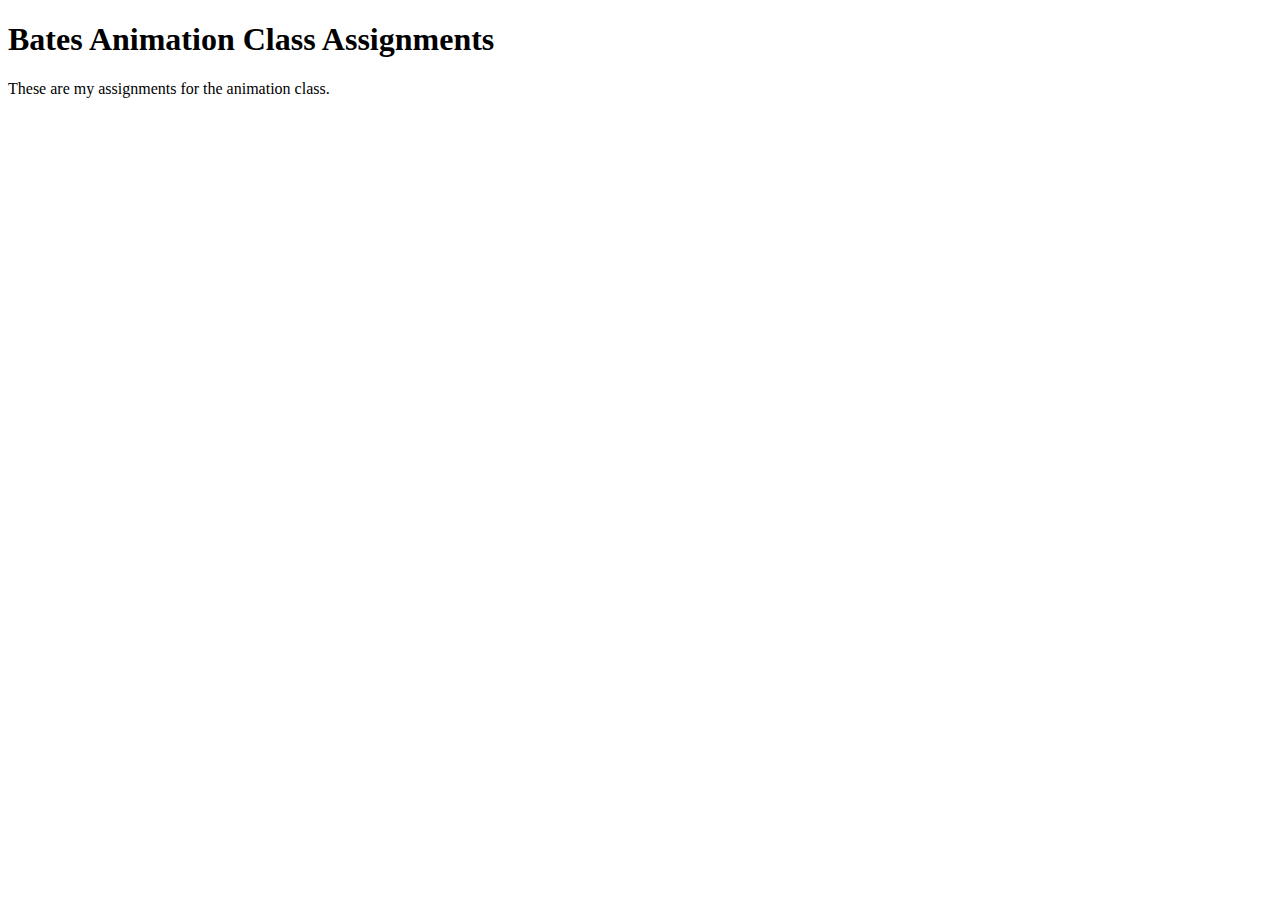
==== index.html @ 78d25197 "initialized repo" ====
<!DOCTYPE html>
<html lang="en">
  <head>
    <meta charset="UTF-8" />
    <meta name="viewport" content="width=device-width, initial-scale=1.0" />
    <title>Bates Animation Class 2025</title>
  </head>
  <body>
    <main>
      <h1>Bates Animation Class Assignments</h1>
      <p>These are my assignments for the animation class.</p>
    </main>
  </body>
</html>
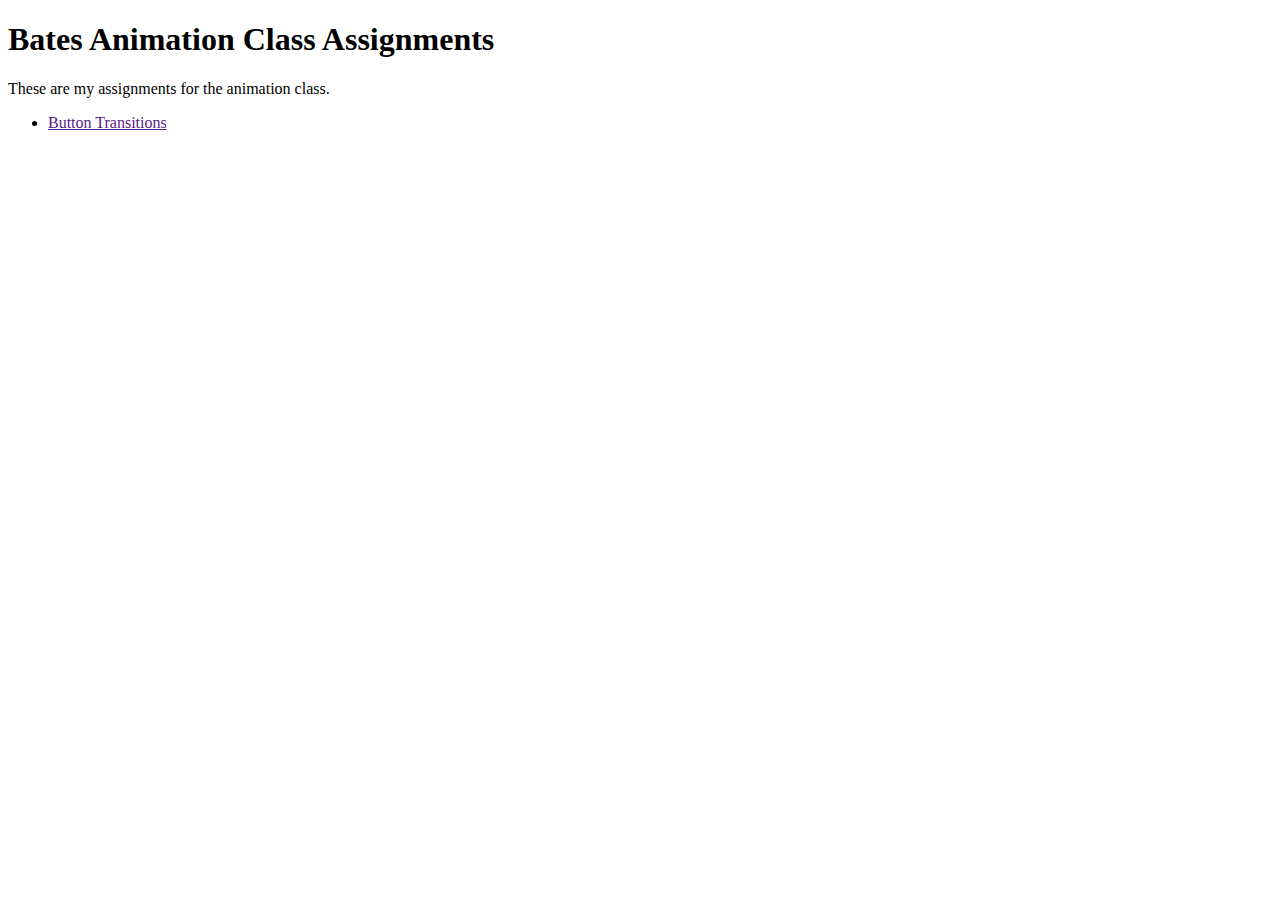
==== commit 8192894c: "Update index.html" ====
--- a/index.html
+++ b/index.html
@@ -9,6 +9,9 @@
     <main>
       <h1>Bates Animation Class Assignments</h1>
       <p>These are my assignments for the animation class.</p>
+      <ul>
+        <li><a href="">Button Transitions</a></li>
+      </ul>
     </main>
   </body>
 </html>
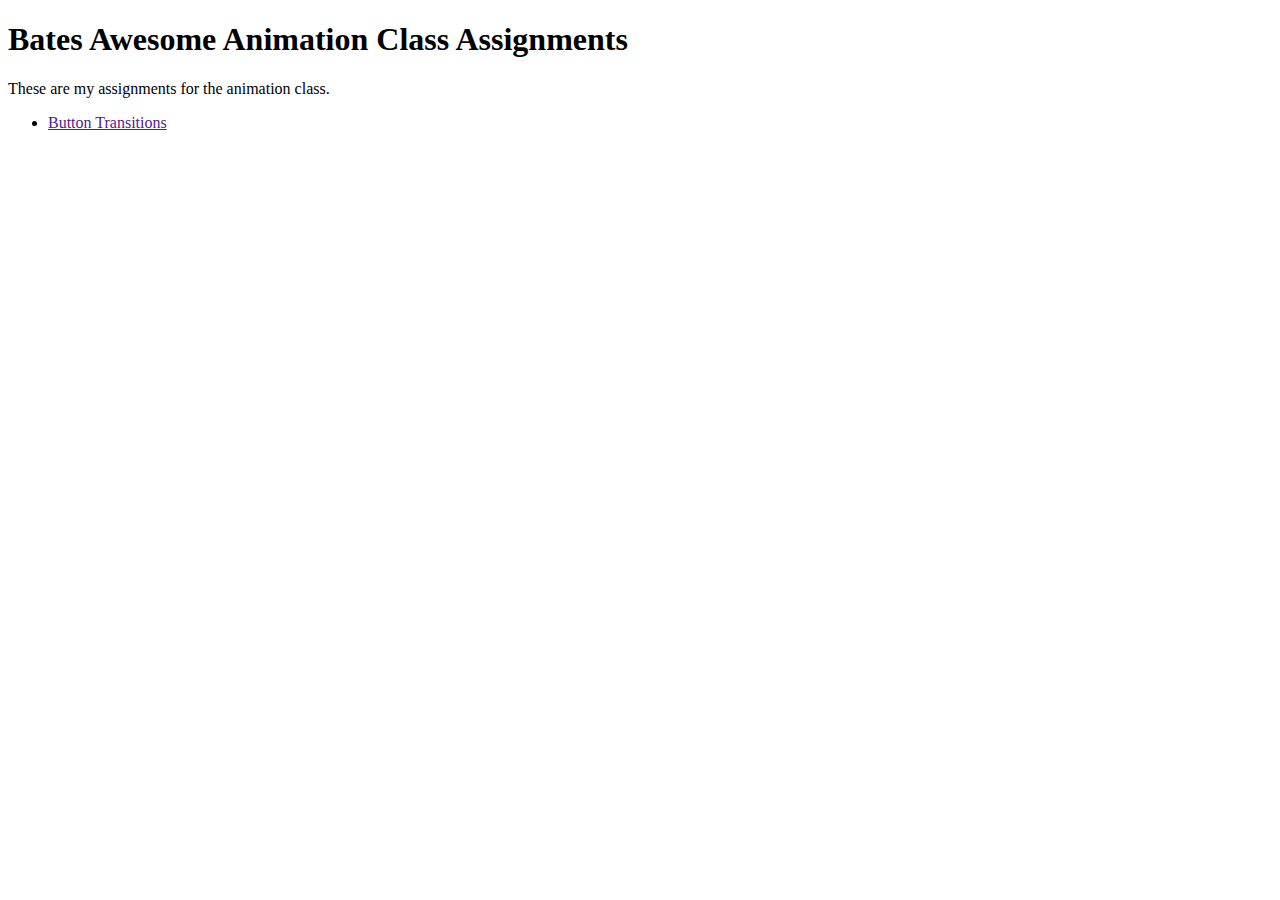
==== commit 435aaf6a: "Update index.html" ====
--- a/index.html
+++ b/index.html
@@ -7,7 +7,7 @@
   </head>
   <body>
     <main>
-      <h1>Bates Animation Class Assignments</h1>
+      <h1>Bates Awesome Animation Class Assignments</h1>
       <p>These are my assignments for the animation class.</p>
       <ul>
         <li><a href="">Button Transitions</a></li>
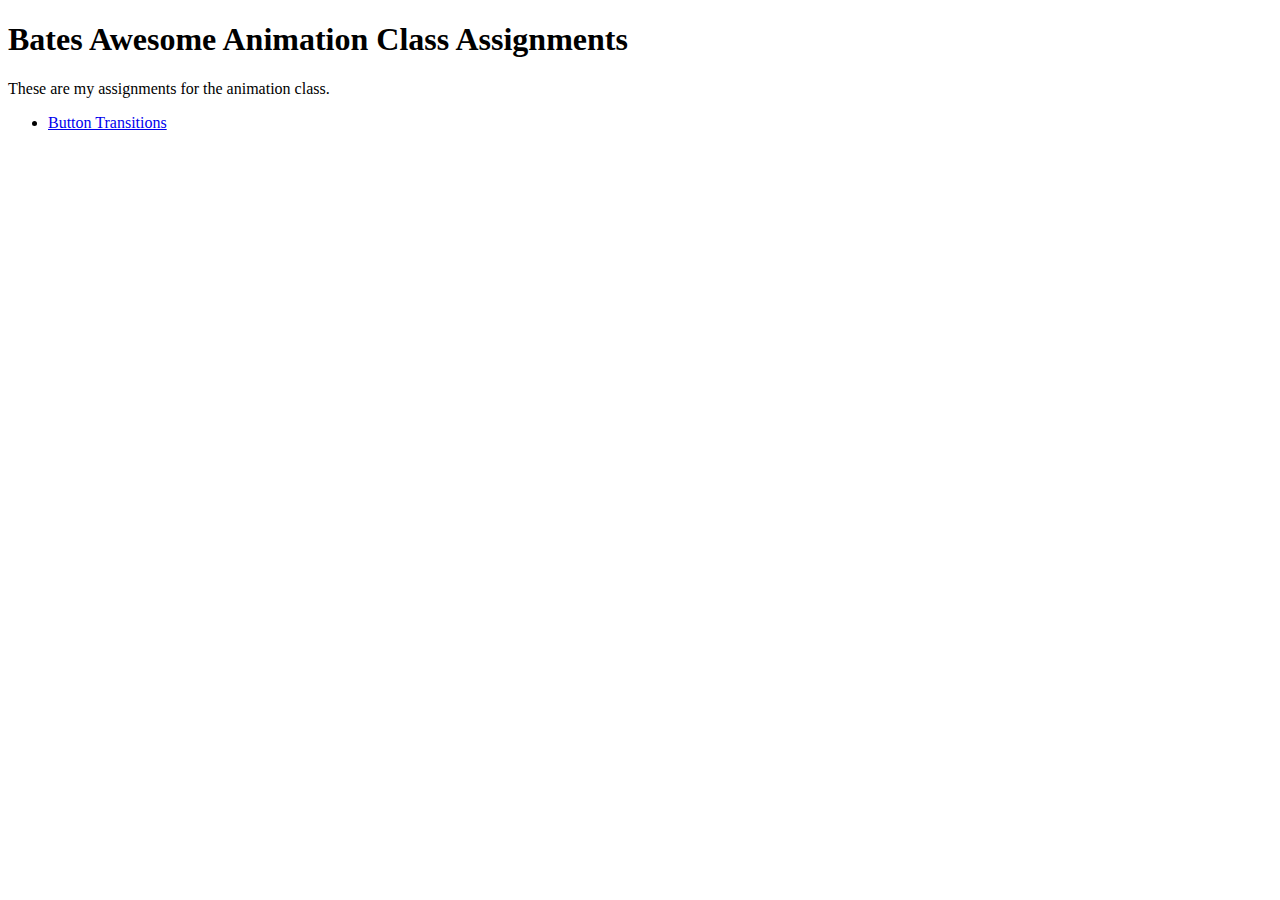
==== commit 99bdd591: "button transitions" ====
--- a/index.html
+++ b/index.html
@@ -4,13 +4,14 @@
     <meta charset="UTF-8" />
     <meta name="viewport" content="width=device-width, initial-scale=1.0" />
     <title>Bates Animation Class 2025</title>
+    <link rel="stylesheet" href="/css/styles.css" />
   </head>
   <body>
     <main>
       <h1>Bates Awesome Animation Class Assignments</h1>
       <p>These are my assignments for the animation class.</p>
       <ul>
-        <li><a href="">Button Transitions</a></li>
+        <li><a href="/button-transitions.html">Button Transitions</a></li>
       </ul>
     </main>
   </body>
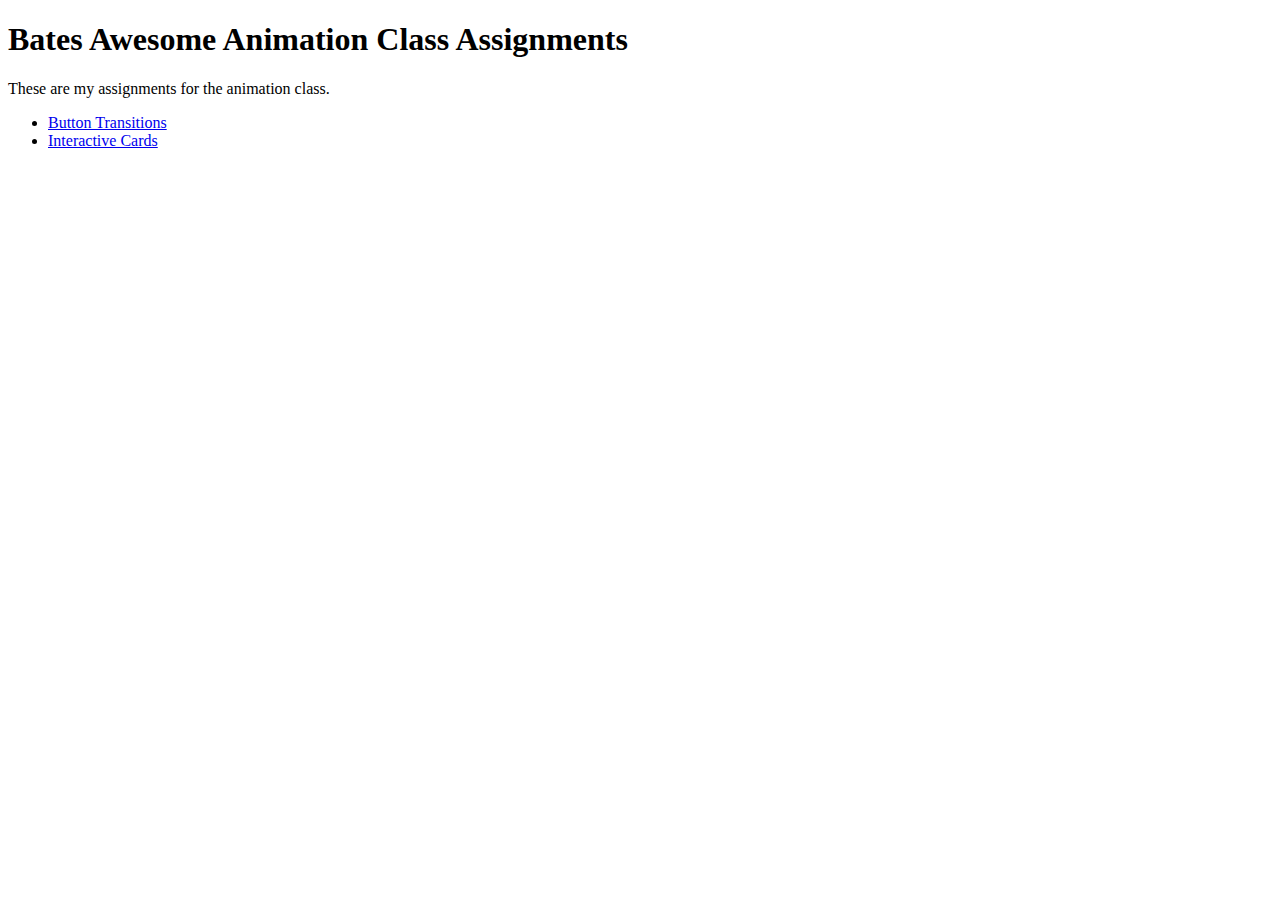
==== commit ad4bed95: "interactive cards" ====
--- a/index.html
+++ b/index.html
@@ -12,6 +12,7 @@
       <p>These are my assignments for the animation class.</p>
       <ul>
         <li><a href="/button-transitions.html">Button Transitions</a></li>
+        <li><a href="/cards.html">Interactive Cards</a></li>
       </ul>
     </main>
   </body>
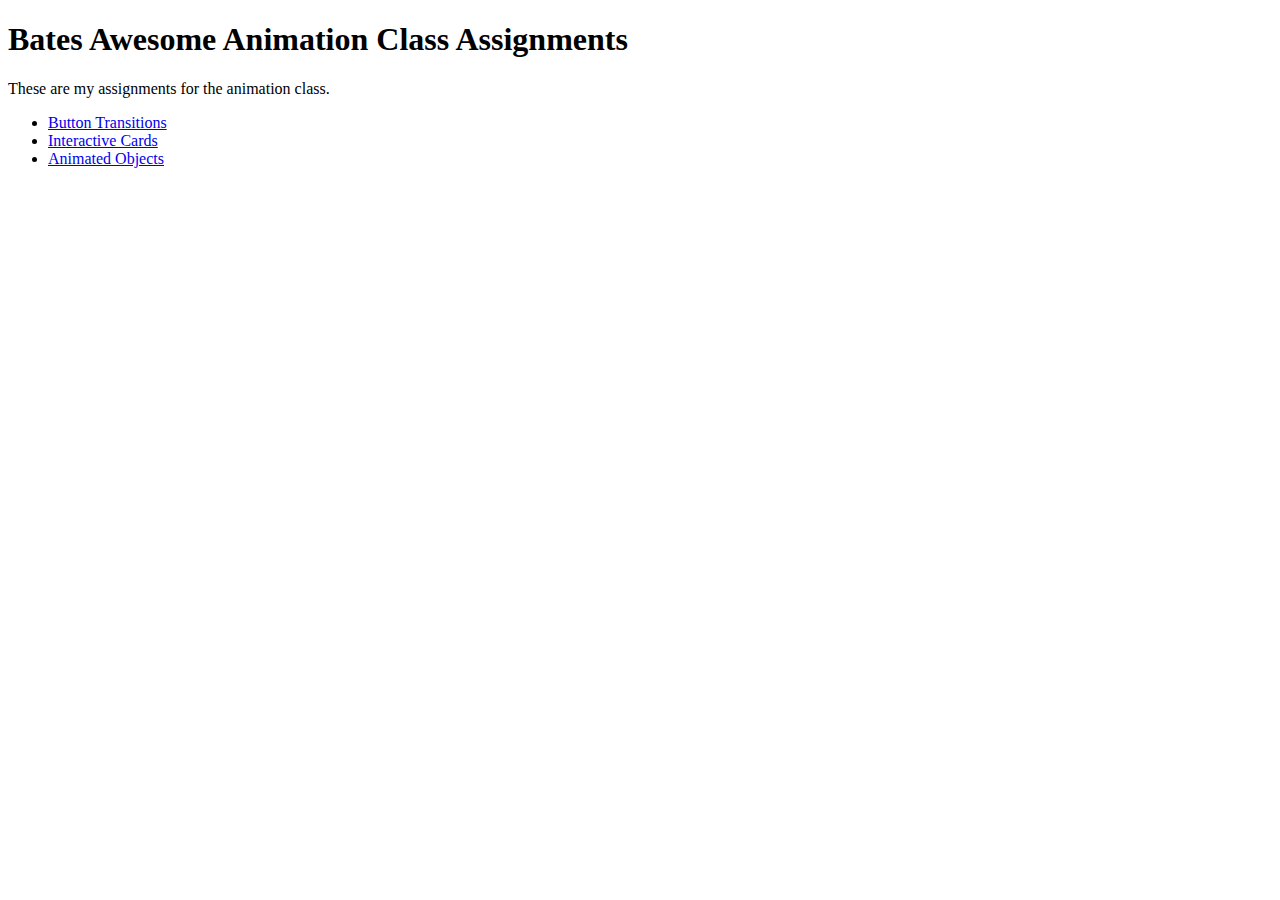
==== commit 39a4e91a: "animated objects" ====
--- a/index.html
+++ b/index.html
@@ -13,6 +13,7 @@
       <ul>
         <li><a href="/button-transitions.html">Button Transitions</a></li>
         <li><a href="/cards.html">Interactive Cards</a></li>
+        <li><a href="/animated-objects.html">Animated Objects</a></li>
       </ul>
     </main>
   </body>
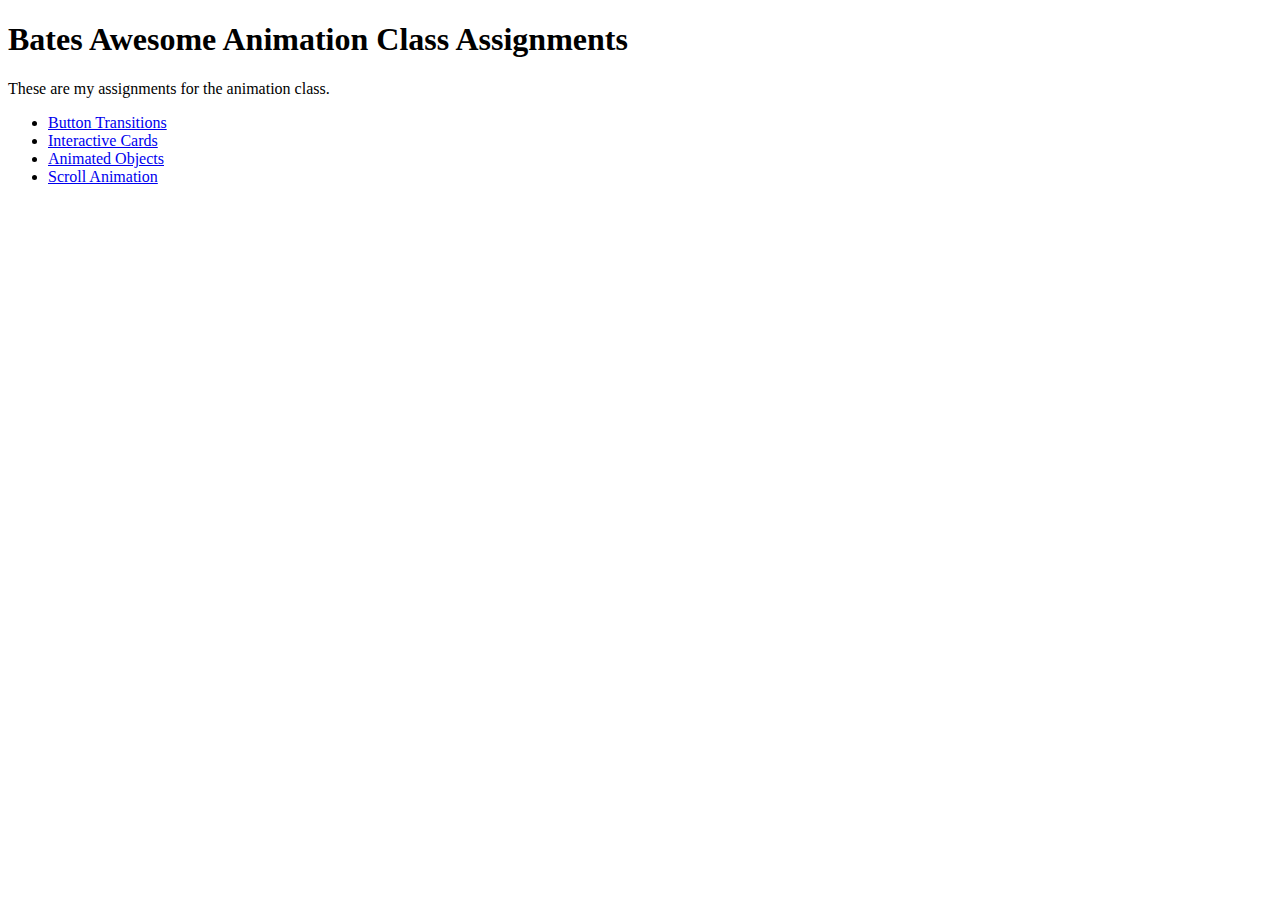
==== commit cb101505: "scroll animation" ====
--- a/index.html
+++ b/index.html
@@ -14,6 +14,7 @@
         <li><a href="/button-transitions.html">Button Transitions</a></li>
         <li><a href="/cards.html">Interactive Cards</a></li>
         <li><a href="/animated-objects.html">Animated Objects</a></li>
+        <li><a href="/scroll.html">Scroll Animation</a></li>
       </ul>
     </main>
   </body>
